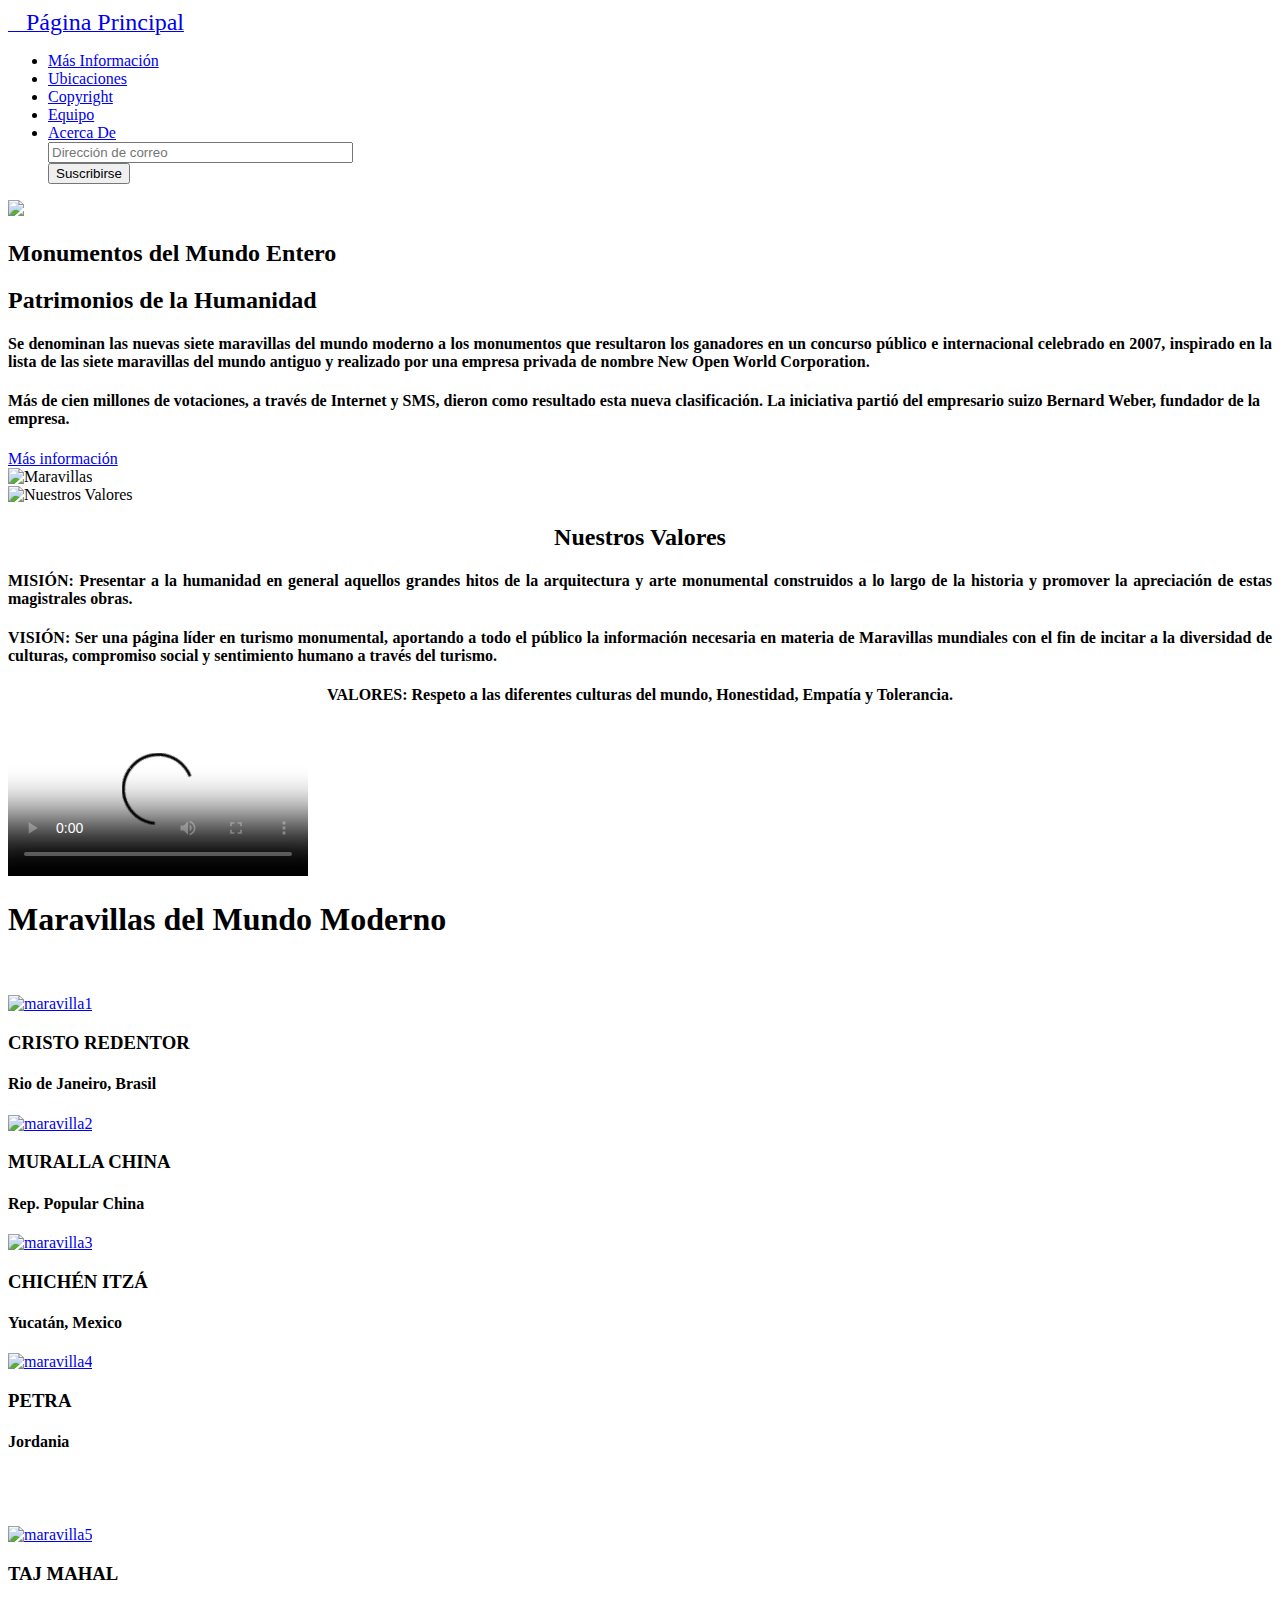
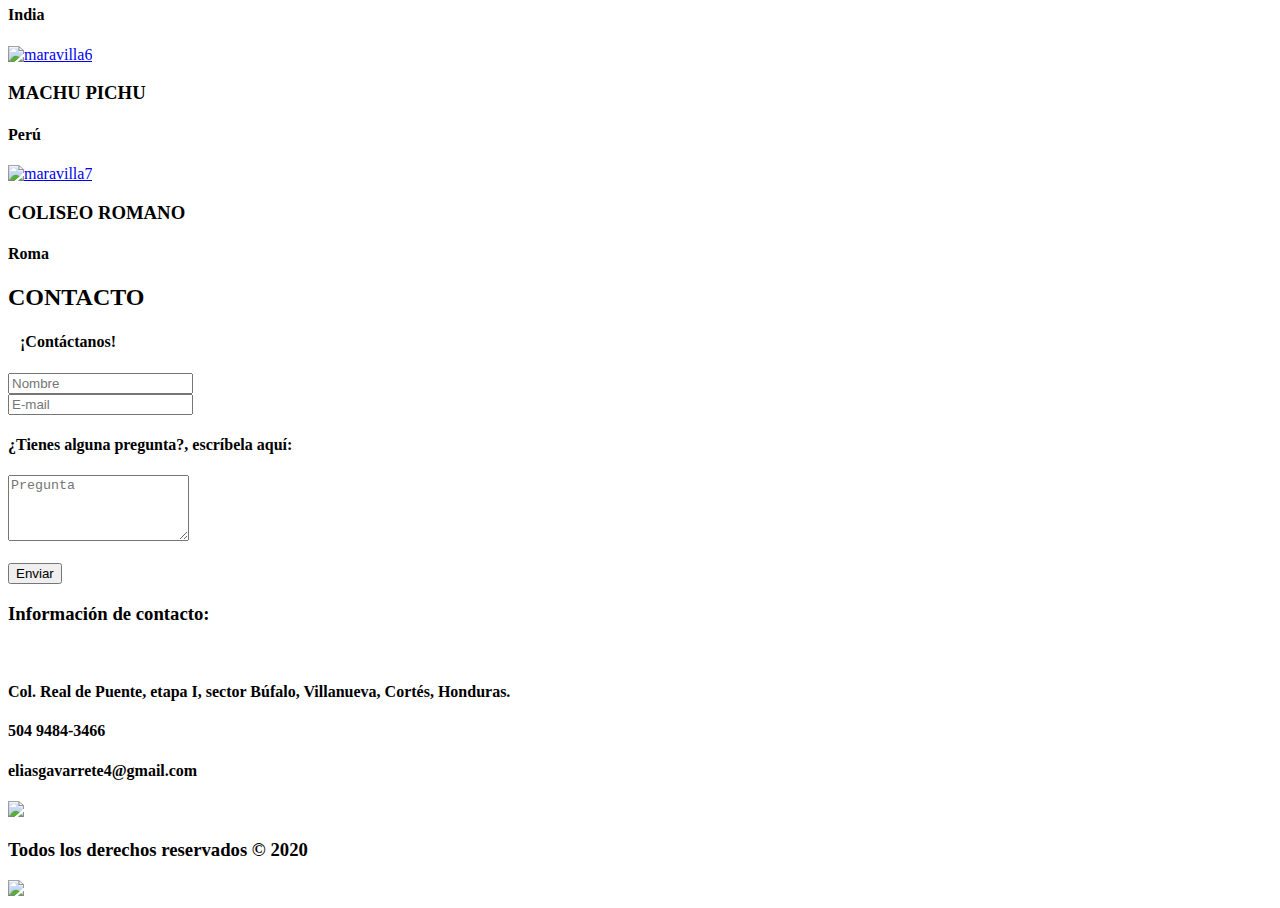
==== index.html @ b1c0756b "Add files via upload" ====
<!DOCTYPE html>
<html lang="es">
<head>

	<title>Maravillas del Mundo Moderno</title>
	<meta charset="UTF-8">
	<meta name="viewport" content="width=device-width, initial-scale=1">
	<script src="js/jquery.min.js"></script>
	<link rel="stylesheet" href="css/bootstrap.min.css">
	<script src="js/bootstrap.min.js"></script>
	<link rel="icon" type="image/png" href="imagenes/favicon.png">
	<link rel="stylesheet" href="css/estilos.css">
	
</head>

<!--barra de navegación-->
<nav class="navbar navbar-default navbar-fixed-top">
  <div class="container barranav">
    <div class="navbar-header">
      <a class="navbar-brand" href="index.html"><FONT SIZE="5">⠀Página Principal</FONT></a>
    </div>
    	<ul class="nav navbar-nav">
      		<li class="efecto"><a href="mas_informacion.html"><FONT SIZE="3">Más Información</FONT></a></li>
    		 <li class="efecto"><a href="ubicaciones.html"><FONT SIZE="3">Ubicaciones</FONT></a></li>
     		 <li class="efecto"><a href="copyright.html"><FONT SIZE="3">Copyright</FONT></a></li>
     		 <li class="efecto"><a href="equipo.html"><FONT SIZE="3">Equipo</FONT></a></li>
      		<li class="efecto"><a href="acerca_de.html"><FONT SIZE="3">Acerca De</FONT></a></li>
      	
      		<form class="navbar-form navbar-left">
        		<div class="form-group">
         		 <input class="form-control" type="email" size="35" placeholder="Dirección de correo">
       			 </div>
       	 		<button type="submit" class="btn btn-success">Suscribirse</button>
     		</form>	
     	</ul>	
  </div>
</nav>




<body>
	<header>
		<div class="jumbotron_index">
			<div class="row" >
				<div class="col-sm-12" >
					<img src="imagenes/logo_blanco1.png" width="700px">
				</div>
			</div>
		<p><h2>Monumentos del Mundo Entero</h2></p>
		</div>
	</header>
	<!--Patrimonios de la humanidad-->
	<section class="container-fluid">
			<div class="row">
				<div class="col-sm-8">
					<h2>Patrimonios de la Humanidad</h2>
					<h4><p align="justify"> Se denominan las nuevas siete maravillas del mundo moderno a los monumentos que resultaron los ganadores en un concurso público e internacional celebrado en 2007, inspirado en la lista de las siete maravillas del mundo antiguo y realizado por una empresa privada de nombre New Open World Corporation.</p> </h4>

					<p align="justify"><h4> Más de cien millones de votaciones, a través de Internet y SMS, dieron como resultado esta nueva clasificación. La iniciativa partió del empresario suizo Bernard Weber, fundador de la empresa.</h4></p>
					<a href="mas_informacion.html" class="btn btn-default btn-lg" role="button">Más información</a>
				</div>
			
				<div class="col-sm-4">
					<img src="imagenes/imagen1.jpg" Alt="Maravillas">
				</div>
			
	</section>
	<!--Sección Nuestros Valores-->
	<section class="container-fluid bg-grey">
		<div class="row">
			<div class="col-sm-4">
				<img src="imagenes/imagen2.jpg" Alt="Nuestros Valores">
			</div>
			<div class="col-sm-8">
				<h2><center>Nuestros Valores</center></h2>
				<h4><strong><p align="justify">MISIÓN:</strong> Presentar a la humanidad en general aquellos grandes hitos de la arquitectura y arte monumental construidos a lo largo de la historia y promover la apreciación de estas magistrales obras. 
				</p></h4>
				<h4><p><strong><p align="justify">VISIÓN:</strong> Ser una página líder en turismo monumental, aportando a todo el público la información necesaria en materia de Maravillas mundiales con el fin de incitar a la diversidad de culturas, compromiso social y sentimiento humano a través del turismo.</p></h4>
				<center><p align="justify"><h4><strong>VALORES:</strong> Respeto a las diferentes culturas del mundo, Honestidad, Empatía y Tolerancia.</p></h4></center>
			</div>
		</div>
	</section>

	<!-- Sección Video -->
	<section>
		<div class="container-fluid">
			<div class="col-sm-1">
			</div>
				<div class="col-sm-10 text-center">
					<div class="embed-responsive embed-responsive-16by9">
						<video src="videos/video_maravillas.mp4" poster="imagenes/miniatura_video.png" controls Alt="video maravillas"></video>
					</div>
				</div>
			<div class="col-sm-1">
			</div>
		</div>
	</section>

	<!-- Sección Maravillas -->
	<section class="container-fluid text-center" >
		<h1><strong>Maravillas del Mundo Moderno</strong></h1>
		<br>
		<br>
		<div class="row" >
				<!-- Maravilla 1 -->
				<div class="zoom">
					<div class="col-sm-3">
						<a href="cristo_redentor.html"> <img src="imagenes/maravilla1.jpg" width="200px" 
						Alt="maravilla1"></a>
						<h3>CRISTO REDENTOR</h3>
						<p><h4>Rio de Janeiro, Brasil</h4></p>
					</div>
				</div>
				<!-- Maravilla 2 -->
				<div class="zoom">
					<div class="col-sm-3">
						<a href="muralla_china.html"><img src="imagenes/maravilla2.jpg" width="200px" 
						Alt="maravilla2"></a>
						<h3>MURALLA CHINA</h3>
						<p><h4>Rep. Popular China</h4></p>
					</div>
				</div>
				<!-- Maravilla 3 -->
				<div class="zoom">
					<div class="col-sm-3">
						<a href="chichen_itza.html"><img src="imagenes/maravilla3.jpg" width="200px" 
						Alt="maravilla3"></a>
						<h3>CHICHÉN ITZÁ</h3>
						<p><h4>Yucatán, Mexico</h4></p>
					</div>
				</div>
				<!-- Maravilla 4 -->
				<div class="zoom">
					<div class="col-sm-3">
						<a href="petra.html"><img src="imagenes/maravilla4.jpg" width="200px"
						Alt="maravilla4"></a>
						<h3>PETRA</h3>
						<p><h4>Jordania</h4></p>
					</div>
				</div>
		</div>
		<br>
		<br>
		<br>
		<div class="row">
			<div class="col-sm-5">
				<!-- Maravilla 5 -->
				<div class="zoom">
					<a href="taj_mahal.html"><img src="imagenes/maravilla5.jpg" width="300px" 
					Alt="maravilla5"></a>
					<h3>TAJ MAHAL</h3>
					<p><h4>India</h4></p>
				</div>
			</div>
			<!-- Maravilla 6 -->
			<div class="zoom">
				<div class="col-sm-2">
					<a href="machu_picchu.html"><img src="imagenes/maravilla6.jpg" width="177px" 
					Alt="maravilla6"></a>
					<h3>MACHU PICHU</h3>
					<p><h4>Perú</h4></p>
				</div>
			</div>
			<!-- Maravilla 7 -->
			<div class="zoom">
				<div class="col-sm-5">
					<a href="coliseo_romano.html"><img src="imagenes/maravilla7.jpg" width="300px" 
					Alt="maravilla7"></a>
					<h3>COLISEO ROMANO</h3>
					<p><h4>Roma</h4></p>
				</div>
			</div>
		</div>
	</section>

	<!-- Sección contacto -->
	<section class="container-fluid bg-grey">
		<h2 class="text-center"><strong>CONTACTO</strong></h2>
		<div class="row">
			<div class="col-sm-6">
				<form>
					<div class="row">
						<h4>⠀¡Contáctanos!</h4>
						<div class="col-sm-6 form-group">
							<input class="form-control" name="name" placeholder="Nombre" type="text" required>
						</div>
						<div class="col-sm-6 form-group">
							<input class="form-control" name="email" placeholder="E-mail" type="email" required>
						</div>
					</div>
						<h4>¿Tienes alguna pregunta?, escríbela aquí:</h4>
						<textarea class="form-control" name="pregunta" placeholder="Pregunta" rows="4"></textarea>
					<div class="row">
						<br>
						<div class="col-sm-12 form-group">
							<button class="btn btn-success pull-right" type="submit">Enviar</button>
						</div>
					</div>
				</form>
			</div>
			<div class="col-sm-1">
			</div>
			<div class="col-sm-5">
				<h3>Información de contacto:</h3>
				<br>
				<h4><span class="glyphicon glyphicon-envelope icono"></span>
				Col. Real de Puente, etapa I, sector Búfalo, Villanueva, Cortés, Honduras.</h4>
				<h4><span class="glyphicon glyphicon-plus icono"></span>
				504 9484-3466</h4>
				<h4><span class="glyphicon glyphicon-cloud icono"></span>
				eliasgavarrete4@gmail.com</h4>
			</div>
		</div>
	</section>

	<!-- Sección Copyright (Footer) -->
	<section class="container-fluid text-center bg-green" id="copyright">
		<div class="row">
			<div class="col-sm-12">
				<img src="imagenes/logo_blanco1.png" width="300px">
				<h3><p>Todos los derechos reservados © 2020</p></h3>
			</div>
		</div>
	</section>

	<!--Botón Arriba-->
		<a href="#up" class="simplescrollup__button simplescrollup__button--hide"><img src="imagenes/flecha_arriba_azul.png">
	 	<script src="js/simplescrollup.js"></script>  

	 	<!--
	 	<center><a href="https://www.cerotec.net/estadisticas-1719/file:" title="más información"><img src="https://www.cerotec.net/contador.php?t=4&s=9&i=1719" alt="www.cerotec.net"></a> <br></a></center>-->
</body>
</html>
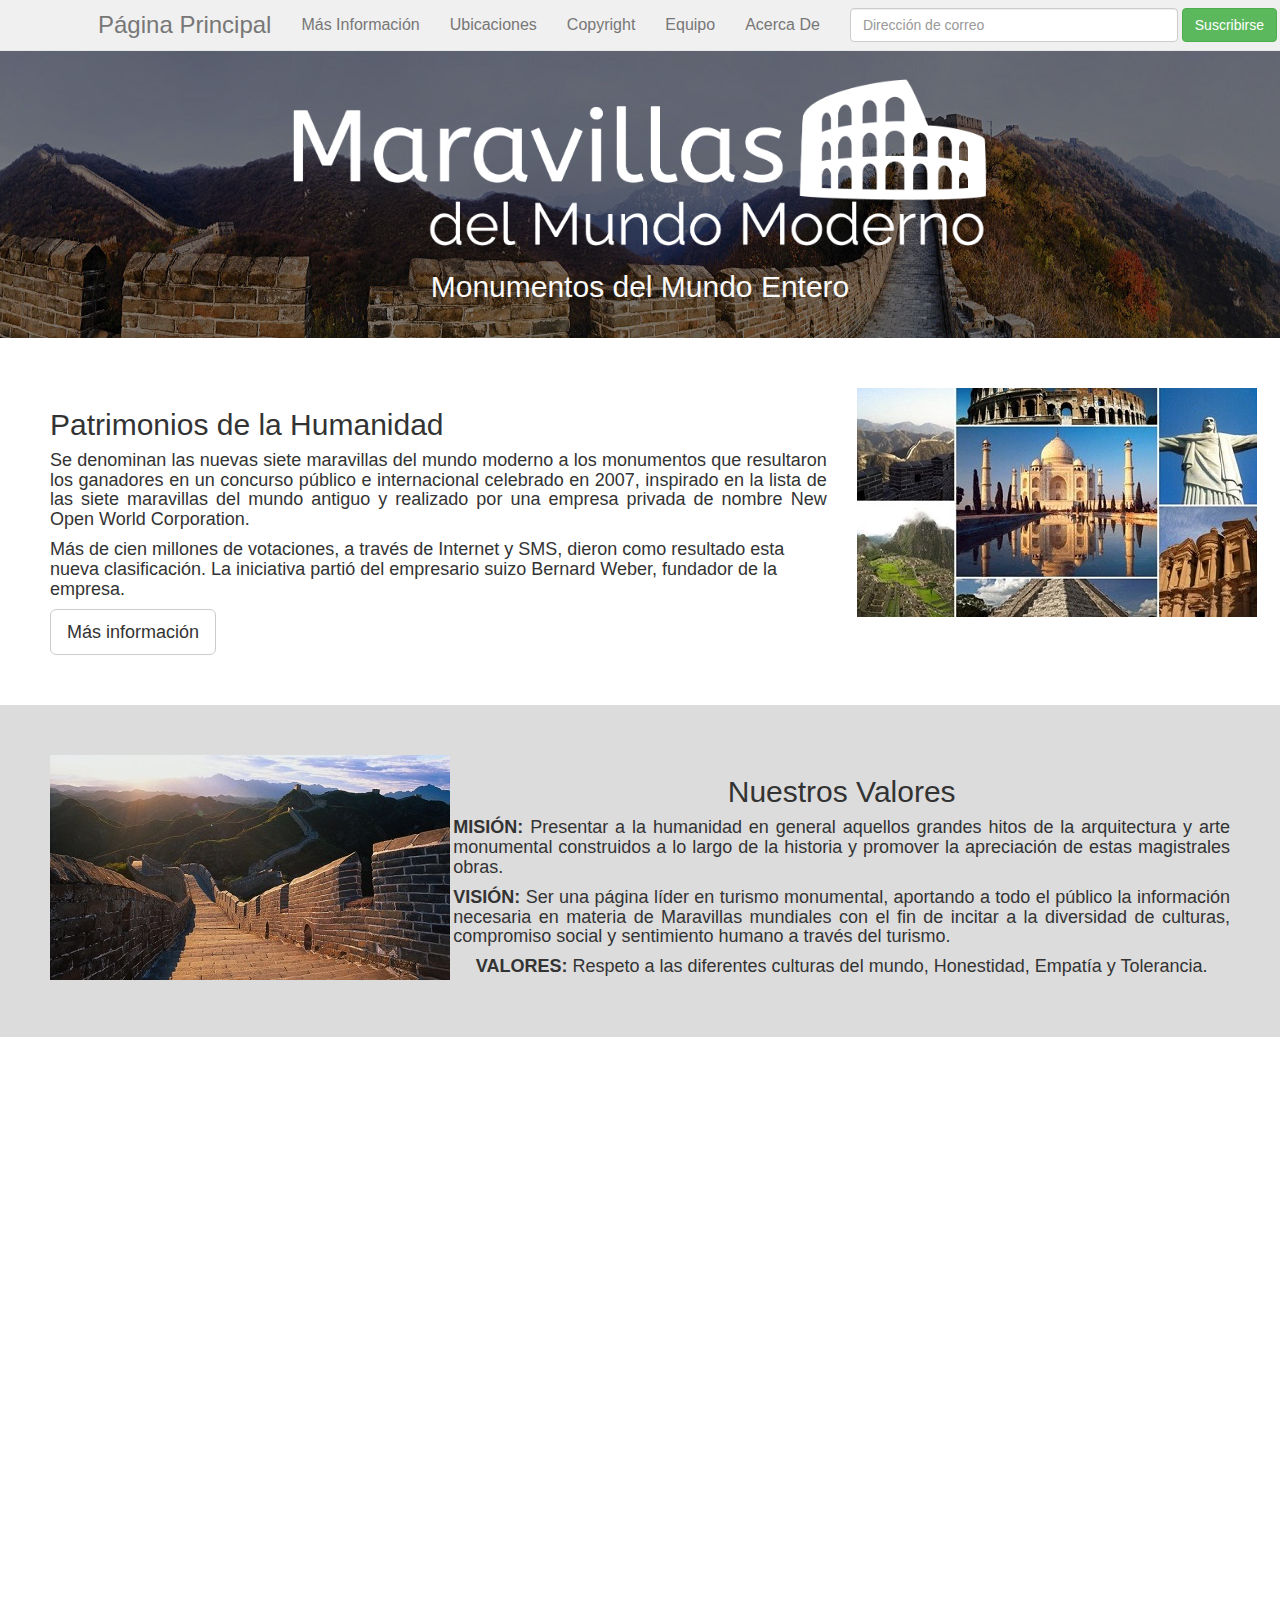
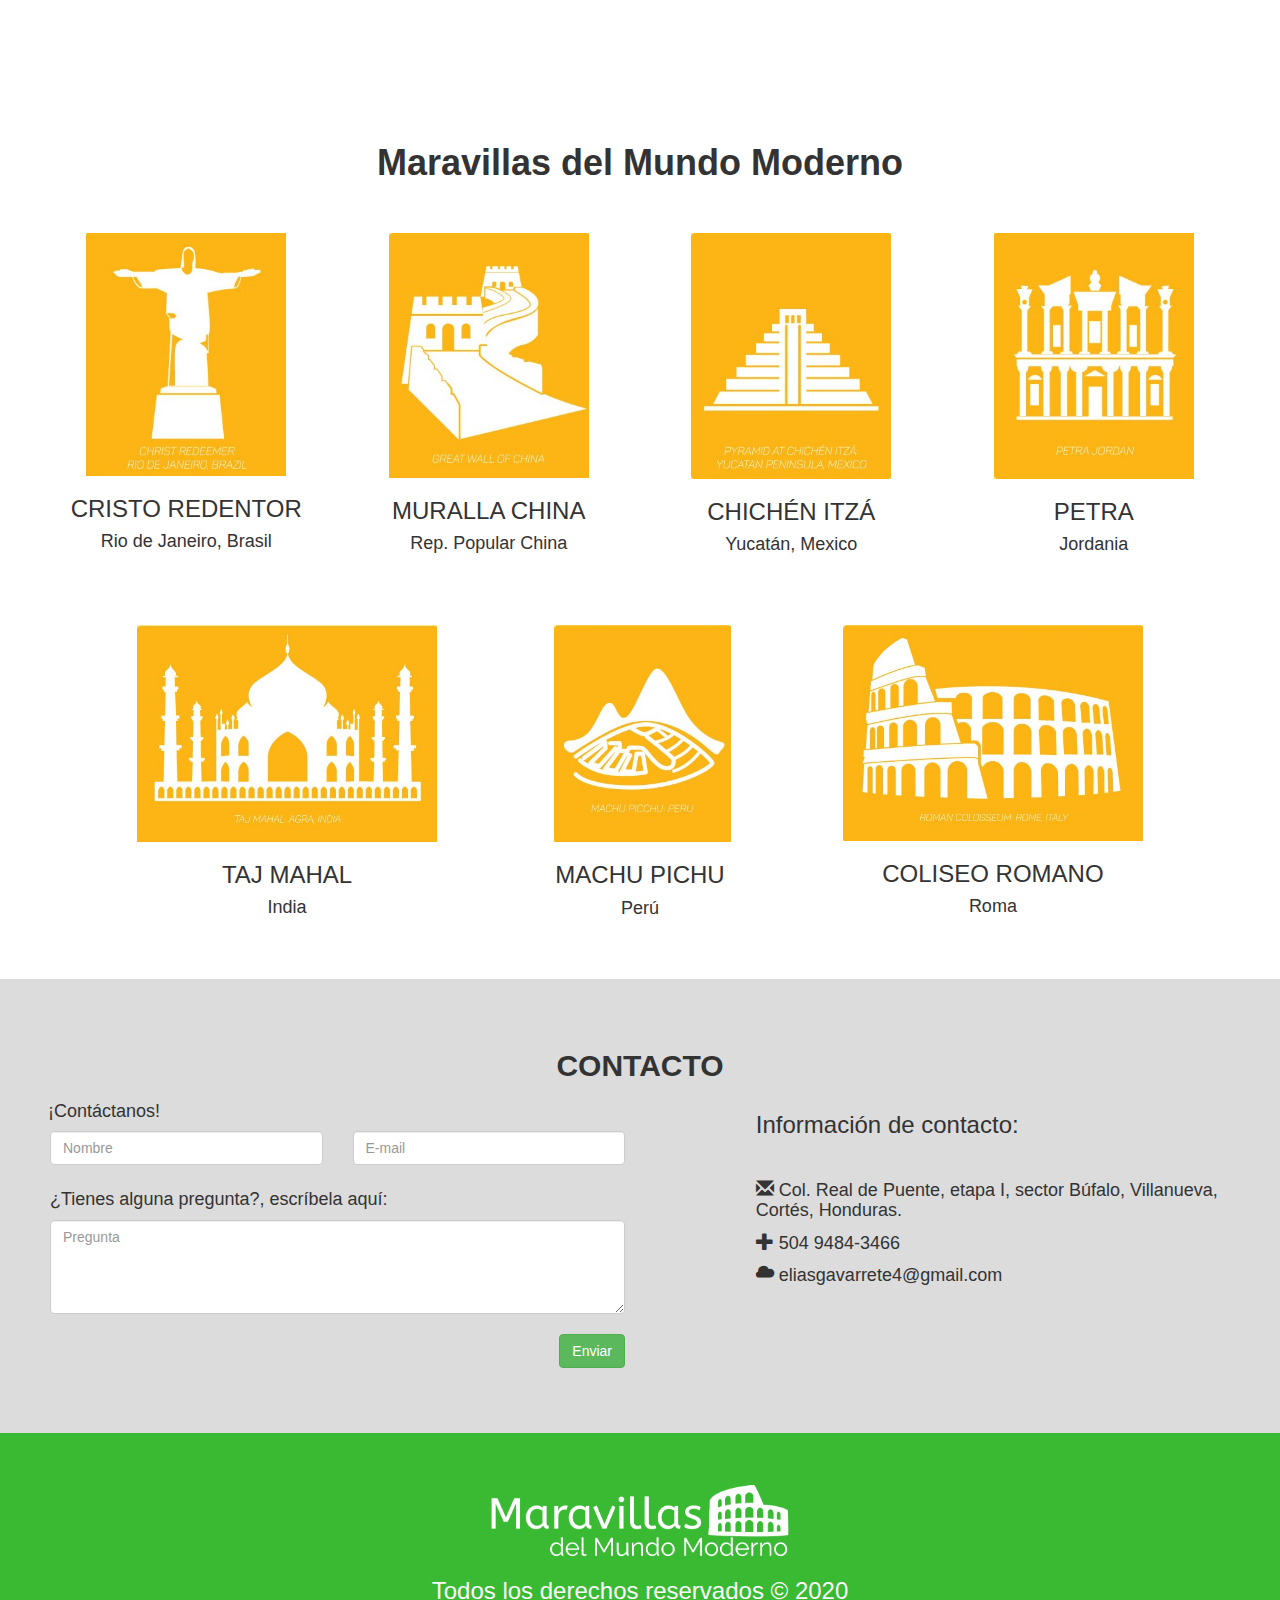
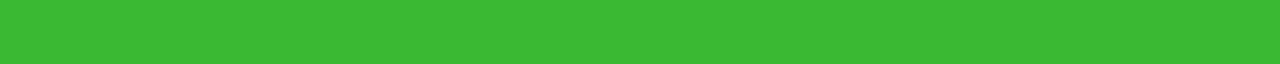
==== commit 43ebfb31: "Update index.html" ====
--- a/index.html
+++ b/index.html
@@ -89,7 +89,8 @@
 			</div>
 				<div class="col-sm-10 text-center">
 					<div class="embed-responsive embed-responsive-16by9">
-						<video src="videos/video_maravillas.mp4" poster="imagenes/miniatura_video.png" controls Alt="video maravillas"></video>
+						<!-- <video src="videos/video_maravillas.mp4" poster="imagenes/miniatura_video.png" controls Alt="video maravillas"></video> -->
+						<iframe src="https://player.vimeo.com/video/592193872?title=0&amp;byline=0&amp;portrait=0&amp;speed=0&amp;badge=0&amp;autopause=0&amp;player_id=0&amp;app_id=58479&amp;h=a21284bf08" width="1920" height="1080" frameborder="0" allow="autoplay; fullscreen; picture-in-picture" allowfullscreen title="Maravillas del Mundo Moderno"></iframe>
 					</div>
 				</div>
 			<div class="col-sm-1">
--- a/css/estilos.css
+++ b/css/estilos.css
@@ -0,0 +1,211 @@
+	/* Estilos de jumbotron (encabezados de página) */
+	.jumbotron_index {
+		background-image: url('../imagenes/panoramica_fondo.jpg');
+		color: #fafafa;
+		padding: 25px 25px;
+		font-family: sans-serif;
+		text-align: center;
+	}	
+	.jumbotron_masinfo {
+		background-image: url('../imagenes/panoramica_fondo2.jpg');
+		color: #fafafa;
+		padding: 75px 75px;
+		font-family: sans-serif;
+		text-align: center;
+	}
+	.jumbotron_cristo {
+		background-image: url('../imagenes/cristo_redentor_fondo.jpg');
+		color: #fafafa;
+		padding: 75px 75px;
+		font-family: sans-serif;
+		text-align: center;
+	}
+	.jumbotron_muralla {
+		background-image: url('../imagenes/muralla_china_fondo.jpg');
+		color: #fafafa;
+		padding: 75px 75px;
+		font-family: sans-serif;
+		text-align: center;
+	}	
+	.jumbotron_chichen {
+		background-image: url('../imagenes/chichen_itza_fondo.jpg');
+		color: #fafafa;
+		padding: 75px 75px;
+		font-family: sans-serif;
+		text-align: center;
+	}	
+	.jumbotron_petra{
+		background-image: url('../imagenes/petra_fondo.jpg');
+		color: #fafafa;
+		padding: 75px 75px;
+		font-family: sans-serif;
+		text-align: center;
+	}
+	.jumbotron_tajmahal {
+		background-image: url('../imagenes/Taj_Mahal_fondo.jpg');
+		color: #fafafa;
+		padding: 75px 75px;
+		font-family: sans-serif;
+		text-align: center;
+	}
+	.jumbotron_machu {
+		background-image: url('../imagenes/machu_picchu_fondo.jpg');
+		color: #fafafa;
+		padding: 75px 75px;
+		font-family: sans-serif;
+		text-align: center;
+	}
+	.jumbotron_coliseo {
+		background-image: url('../imagenes/coliseo_romano_fondo.jpg');
+		color: #fafafa;
+		padding: 75px 75px;
+		font-family: sans-serif;
+		text-align: center;
+	}
+	.jumbotron_ubicaciones {
+		background-image: url('../imagenes/ubicaciones_fondo.jpg');
+		color: #fafafa;
+		padding: 75px 75px;
+		font-family: sans-serif;
+		text-align: center;
+	}
+	.jumbotron_copyright {
+		background-image: url('../imagenes/copyright_fondo.jpg');
+		color: #fafafa;
+		padding: 75px 75px;
+		font-family: sans-serif;
+		text-align: center;
+	}
+	.jumbotron_equipo {
+		background-image: url('../imagenes/equipo_fondo.jpg');
+		color: #fafafa;
+		padding: 75px 75px;
+		font-family: sans-serif;
+		text-align: center;
+	}
+	.jumbotron_acercade {
+		background-image: url('../imagenes/acerca_de_fondo.jpg');
+		color: #fafafa;
+		padding: 75px 75px;
+		font-family: sans-serif;
+		text-align: center;
+	}
+	.ajustejumbo_texto {
+		font-size: 63px;
+	}
+
+
+
+
+
+	/* estilos de contenedores */
+	.container-fluid {
+		padding: 50px 50px;
+	}
+	.bg-grey {
+		background-color: #DCDCDC;
+	}
+	.bg-green {
+		background-color: #3ab933;
+		color: #fafafa;
+	}
+	.bg-gris {
+		background-color: #f3f0f0;
+	}
+	.container-fluid-copyright1 {
+		padding: 50px 50px;
+		text-align: center;
+		padding-bottom: 5px;
+	}
+	.container-fluid-copyright2 {
+		padding: 50px 50px;
+		text-align: center;
+		padding-top: 5px;
+	}
+
+
+
+
+	/* efecto zoom */
+	.zoom{
+		transition: 1.5s ease;
+ 		-moz-transition: 1.5s ease; /* Firefox */
+ 		-webkit-transition: 1.5s ease; /* Chrome - Safari */
+ 		-o-transition: 1.5s ease; /* Opera */
+	}
+	.zoom:hover{
+		transform : scale(2);
+		-moz-transform : scale(2); /* Firefox */
+		-webkit-transform : scale(1.1); /* Chrome - Safari */
+		-o-transform : scale(2); /* Opera */
+		-ms-transform : scale(2); /* IE9 */
+	} 
+
+
+
+	/* estilos barra de navegación */
+	body { padding-top: 50px; }
+	.barranav {
+		width: 1349px;
+		padding-left: 80px;
+	}
+	.navbar {
+		background-color: #F0F0F0;
+		margin: 0px 0px 0px;
+	} 
+	.efecto:hover {
+		background-color: #DCDCDC;
+		color: #fff;
+	}
+	.navbar-header:hover {
+		background-color: #DCDCDC;
+		color: #fff;
+	}
+
+
+
+	/* efectos fotos equipo */
+	.imgperfil1 {
+		border-radius:190px;
+    	border:10px solid #bfbfbf;
+	}
+	.imgperfil2 {
+		border-radius:190px;
+    	border:10px solid #74cf62;
+	}
+
+	/* efectos fotos atribucion */
+	.imgcanalesyoutube {
+		border-radius:190px;
+    	border:7px solid #8c8c8c;
+	}
+
+
+
+	/* estilos de botón para regresar arriba */
+	.simplescrollup__button {
+    position: fixed;
+    bottom: 3rem;
+    right: 3rem;
+    transition: 1s all;
+    z-index: 10000;
+	}
+	.simplescrollup__button--show {
+    transform: translateX(0);
+	}
+	.simplescrollup__button--hide {
+    transform: translateX(100px);
+	}
+
+
+	/* estilos de footer */
+	.footer {
+		background-color: #3ab933;
+		color: #fafafa;
+		padding: 30px 0px;
+	}
+	.cita {
+		padding: 0px 0px;
+		margin: 0px 0px 0px;
+	}
+	